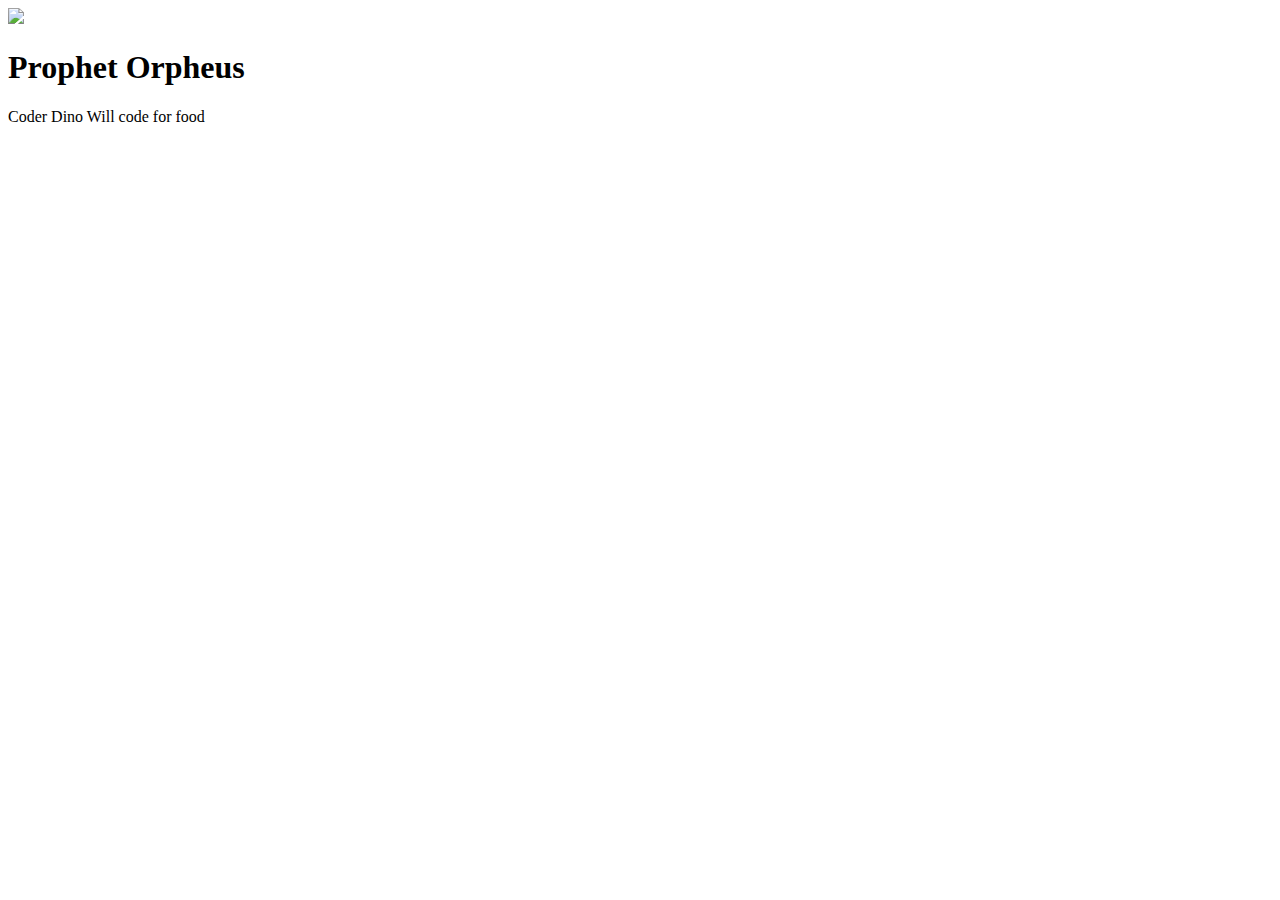
==== index.html @ 6c377362 "create personal website" ====
<!DOCTYPE html>
<html>
    <head>
    </head>
    <body>
        <img src="http://1.bp.blogspot.com/-9ozVc8Z6tBA/Ve_P3KyMu0I/AAAAAAAAQMo/GwDhlwdIywU/s1600/dinosaurs-wallpaper-4%25281%2529.jpg" width="500">
        <h1>Prophet Orpheus</h1>
    <p>Coder Dino
    Will code for food</p>
    </body>
    </html>
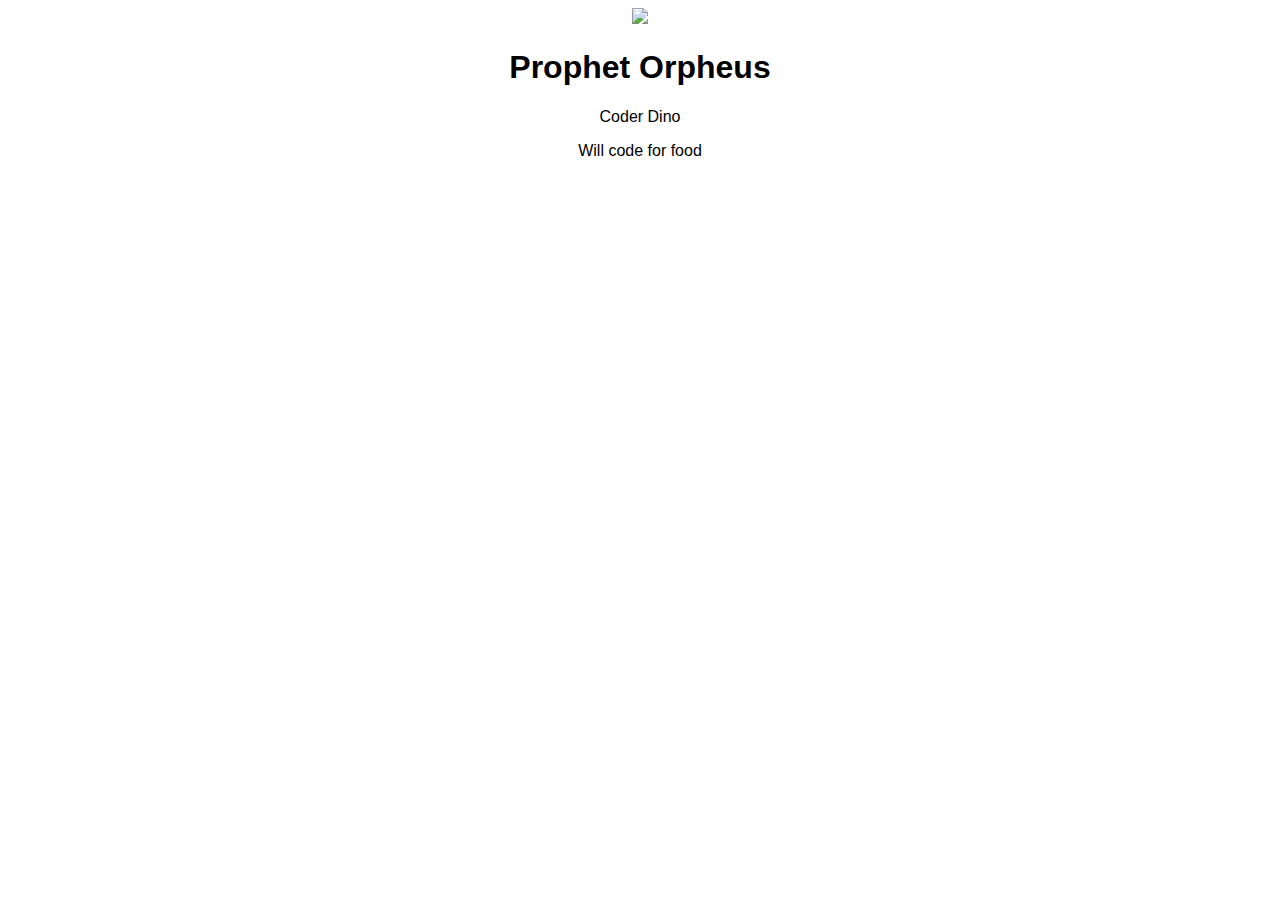
==== commit bac0568f: "Initial Commit" ====
--- a/index.html
+++ b/index.html
@@ -1,11 +1,12 @@
 <!DOCTYPE html>
 <html>
     <head>
+        <link rel="stylesheet" href="styles.css" />
     </head>
     <body>
-        <img src="http://1.bp.blogspot.com/-9ozVc8Z6tBA/Ve_P3KyMu0I/AAAAAAAAQMo/GwDhlwdIywU/s1600/dinosaurs-wallpaper-4%25281%2529.jpg" width="500">
+        <img src="http://1.bp.blogspot.com/-9ozVc8Z6tBA/Ve_P3KyMu0I/AAAAAAAAQMo/GwDhlwdIywU/s1600/dinosaurs-wallpaper-4%25281%2529.jpg">
         <h1>Prophet Orpheus</h1>
-    <p>Coder Dino
-    Will code for food</p>
+    <p>Coder Dino</p>
+    <p></p>Will code for food</p>
     </body>
     </html>--- a/styles.css
+++ b/styles.css
@@ -0,0 +1,9 @@
+img
+{
+    width: 200px;
+}
+
+body {
+ text-align: center;
+font-family: "Arial";
+}
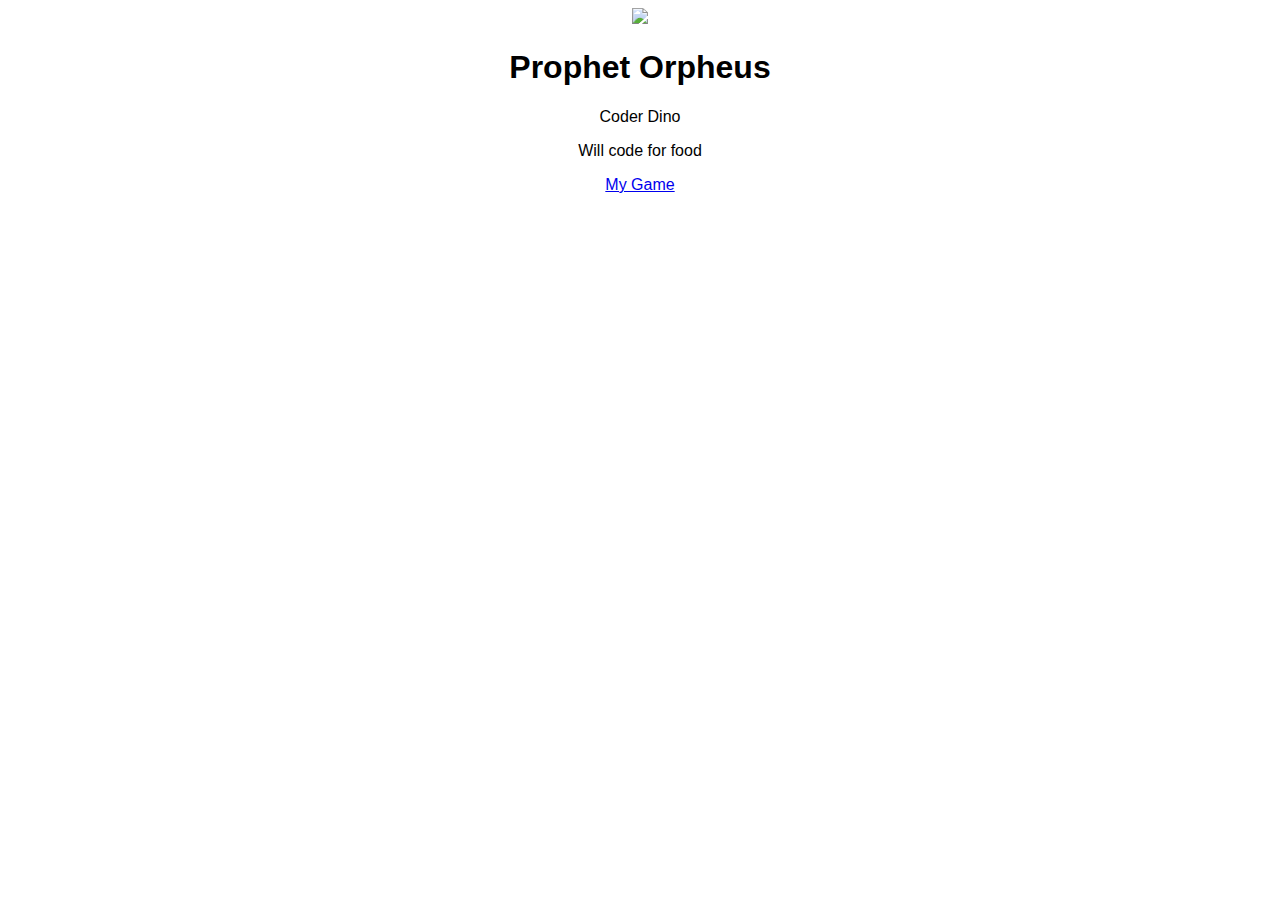
==== commit 4dfd783f: "Init" ====
--- a/index.html
+++ b/index.html
@@ -7,6 +7,7 @@
         <img src="http://1.bp.blogspot.com/-9ozVc8Z6tBA/Ve_P3KyMu0I/AAAAAAAAQMo/GwDhlwdIywU/s1600/dinosaurs-wallpaper-4%25281%2529.jpg">
         <h1>Prophet Orpheus</h1>
     <p>Coder Dino</p>
-    <p></p>Will code for food</p>
+    <p>Will code for food</p>
+      <a  href="MEMORY%20OF%20THE%20CAVE.html">My Game</a>
     </body>
     </html>